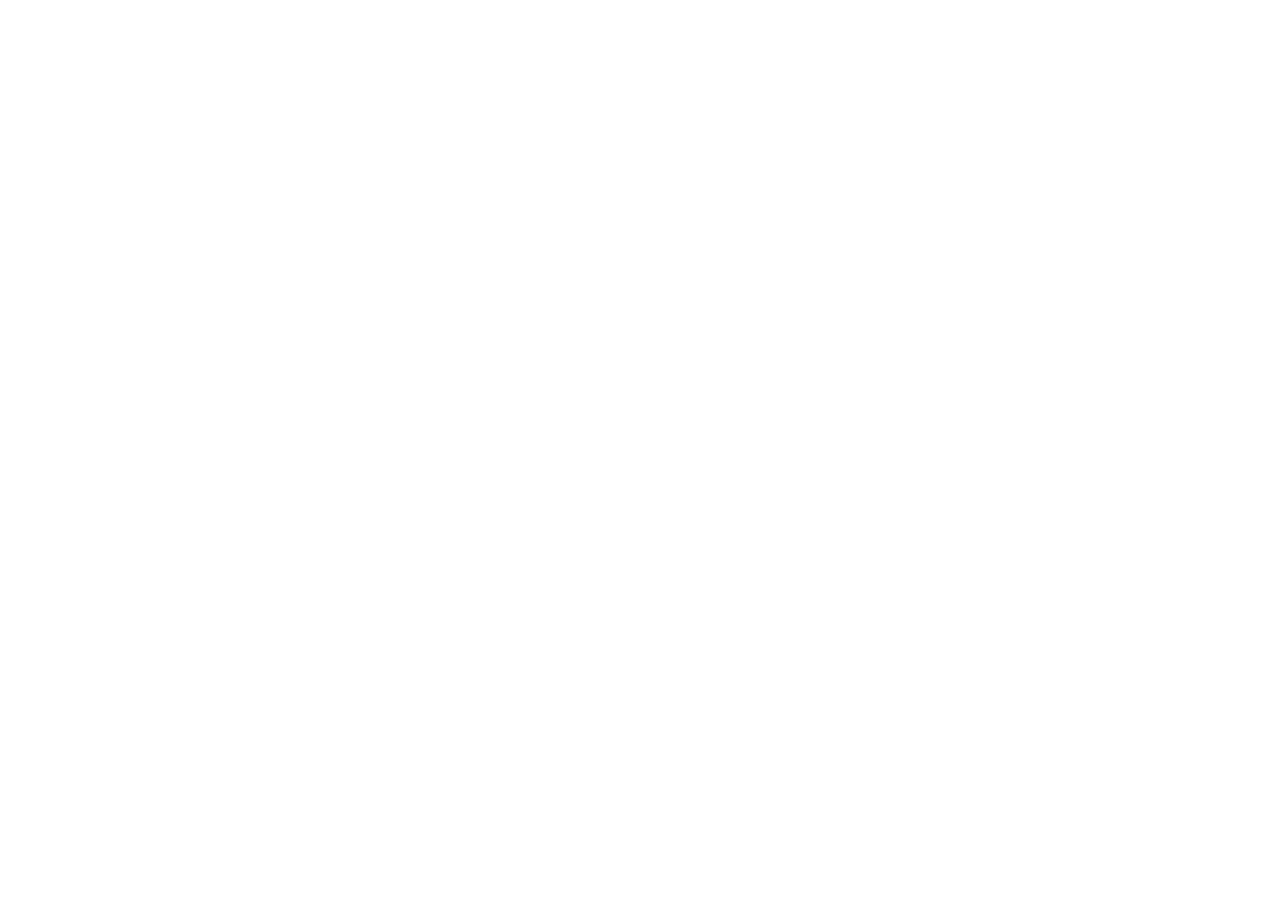
==== Week 6/index.html @ f5183856 "Small fix" ====
<!DOCTYPE html>
<html lang="en">
  <head>
    <meta charset="utf-8" />
    <meta name="viewport" content="width=device-width, initial-scale=1.0">

    <title>Week 6 - Virtueel Huisdier</title>

    <link rel="stylesheet" type="text/css" href="style.css">

    <script src="../libraries/p5.min.js"></script>
    <script src="../libraries/p5.sound.min.js"></script>
  </head>

  <body>
    <script src="sketch.js"></script>
  </body>
</html>
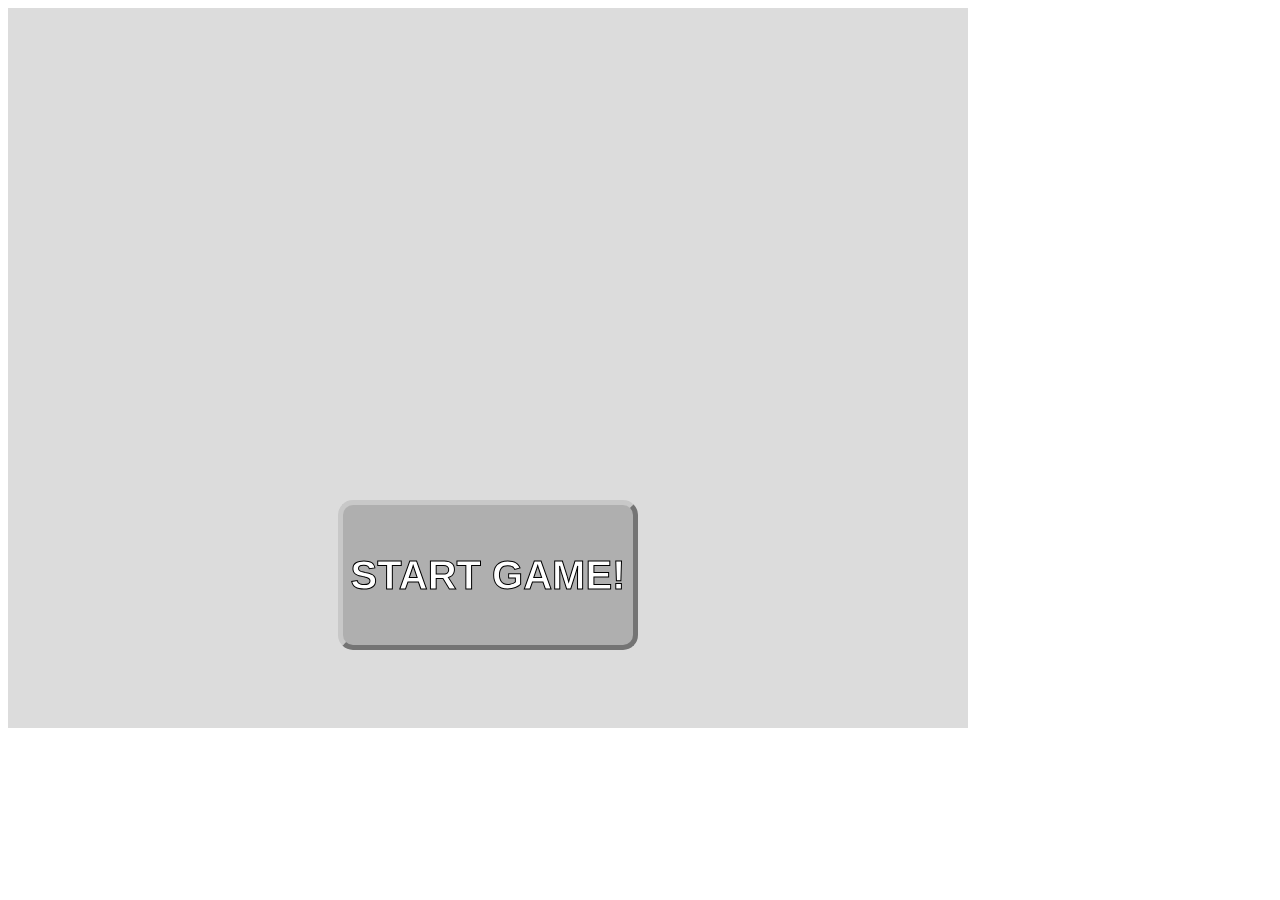
==== commit 764bf4ad: "Idk" ====
--- a/Week 6/index.html
+++ b/Week 6/index.html
@@ -1,13 +1,14 @@
-<!DOCTYPE html>
+<!doctype html>
 <html lang="en">
   <head>
     <meta charset="utf-8" />
-    <meta name="viewport" content="width=device-width, initial-scale=1.0">
+    <meta name="viewport" content="width=device-width, initial-scale=1.0" />
 
     <title>Week 6 - Virtueel Huisdier</title>
 
-    <link rel="stylesheet" type="text/css" href="style.css">
+    <link rel="stylesheet" type="text/css" href="style.css" />
 
+    <script src="../libraries/easing.js"></script>
     <script src="../libraries/p5.min.js"></script>
     <script src="../libraries/p5.sound.min.js"></script>
   </head>
